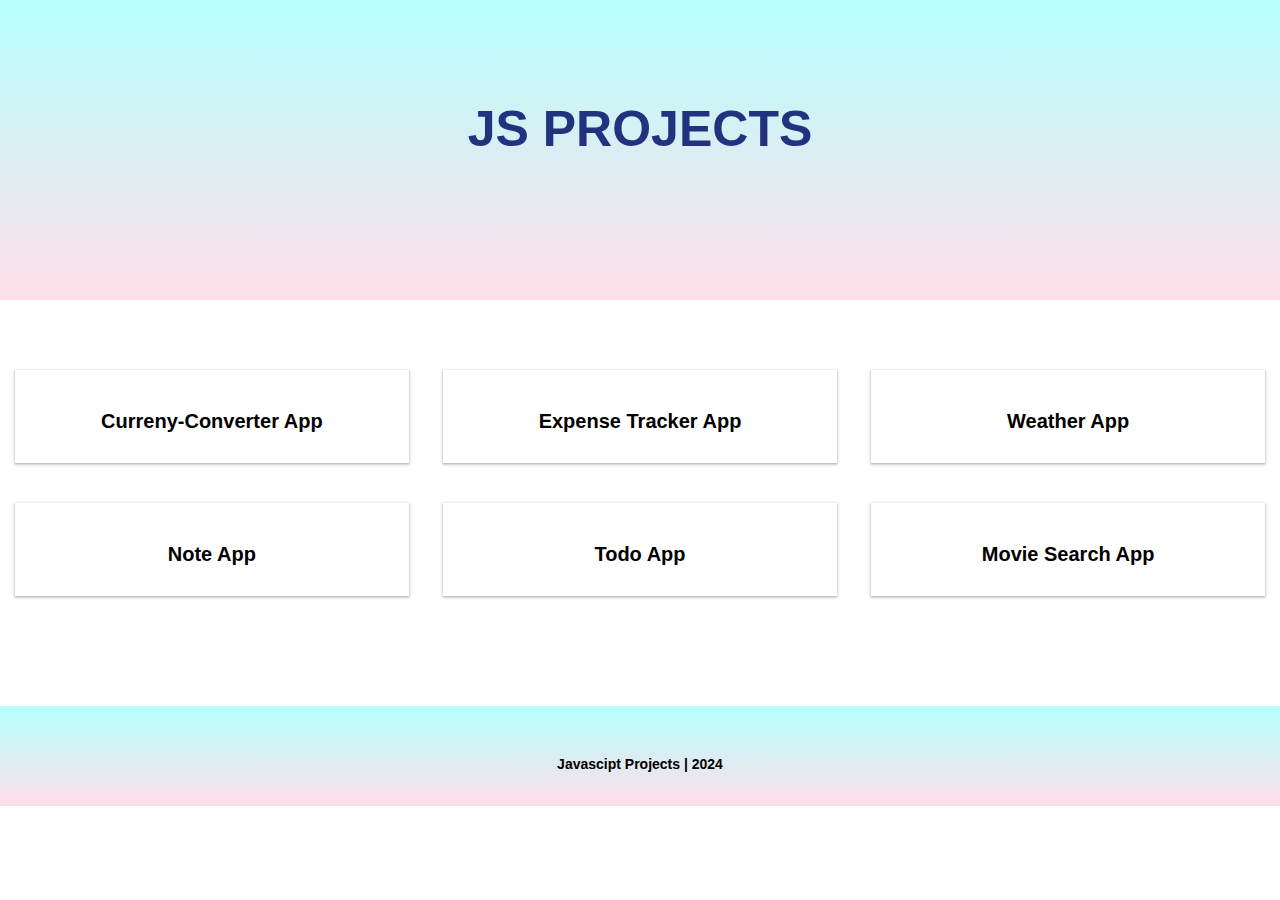
==== index.html @ 1cbf563d "Updates" ====
<!DOCTYPE html>
<html lang="en">

<head>
    <meta charset="UTF-8">
    <meta name="viewport" content="width=device-width, initial-scale=1.0">
    <title>Js Projects</title>
</head>

<style>
    * {
        margin: 0;
        padding: 0;
        box-sizing: border-box;
        text-align: center;
    }

    body {
        font-family: Arial, Helvetica, sans-serif;
    }

    .banner {
        width: 100%;
        height: 300px;
        background-color: #FFDEE9;
        background-image: linear-gradient(0deg, #FFDEE9 0%, #B5FFFC 100%);
    }

    .banner h1 {
        color: #23327e;
        font-size: 50px;
        padding-top: 100px;
    }

    .js-projects {
        width: 100%;
        display: flex;
        justify-content: space-between;
        flex-wrap: wrap;
        padding: 70px 15px;
    }

    .box {
        width: 31.5%;
        display: flex;
        flex-direction: column;
        gap: 40px;
        margin-bottom: 40px;
        box-shadow: rgba(60, 64, 67, 0.3) 0px 1px 2px 0px, rgba(60, 64, 67, 0.15) 0px 1px 3px 1px;
        padding-bottom: 30px;

    }
.box img:hover{
    opacity: 0.6;
  
    transition: all 0.5s ease-in-out;

}
    .box a {
        text-decoration: none;
        color: black;
        font-size: 20px;
        font-weight: bold;

    }
    .box a:hover{
        color: orangered;
    }

    footer {
        width: 100%;
        height: 100px;
        background-image: linear-gradient(0deg, #FFDEE9 0%, #B5FFFC 100%);
        padding: 50px;
    }

    footer p {
        margin: auto;
        font-size: 14px;
        font-weight: bold;
    }
</style>

<body>

    <div class="banner">
        <h1>JS PROJECTS</h1>
    </div>
    <div class="js-projects">


        <div class="box">
            <img src="../Javascript-Projects/img/Curreny-Converter.webp" alt="">
            <a href="Currency Conveter/index.html" target="_blank">Curreny-Converter App</a>
        </div>

        <div class="box">
            <img src="../Javascript-Projectss/img/Expense-Tracker.webp" alt="">
            <a href="Expense Tracker/index.html" target="_blank">Expense Tracker App</a>
        </div>

        <div class="box">
            <img src="../Javascript-Projects/img/Weather.webp" alt="">
            <a href="Weather App/index.html" target="_blank">Weather App</a>
        </div>

        <div class="box">
            <img src="../Javascript-Projects/img/note-app.webp" alt="">
            <a href="Note App/index.html" target="_blank">Note App</a>
        </div>

        <div class="box">
            <img src="../Javascript-Projects/img/Todo.webp" alt="">
            <a href="Todo List/index.html" target="_blank">Todo App</a>
        </div>

        <div class="box">
            <img src="../Javascript-Projects/img/movie-search-app.webp" alt="">
            <a href="Movie-Search-App/index.html" target="_blank">Movie Search App</a>
        </div>


    </div>

    <footer>
        <p>Javascipt Projects | 2024</p>
    </footer>

</body>

</html>
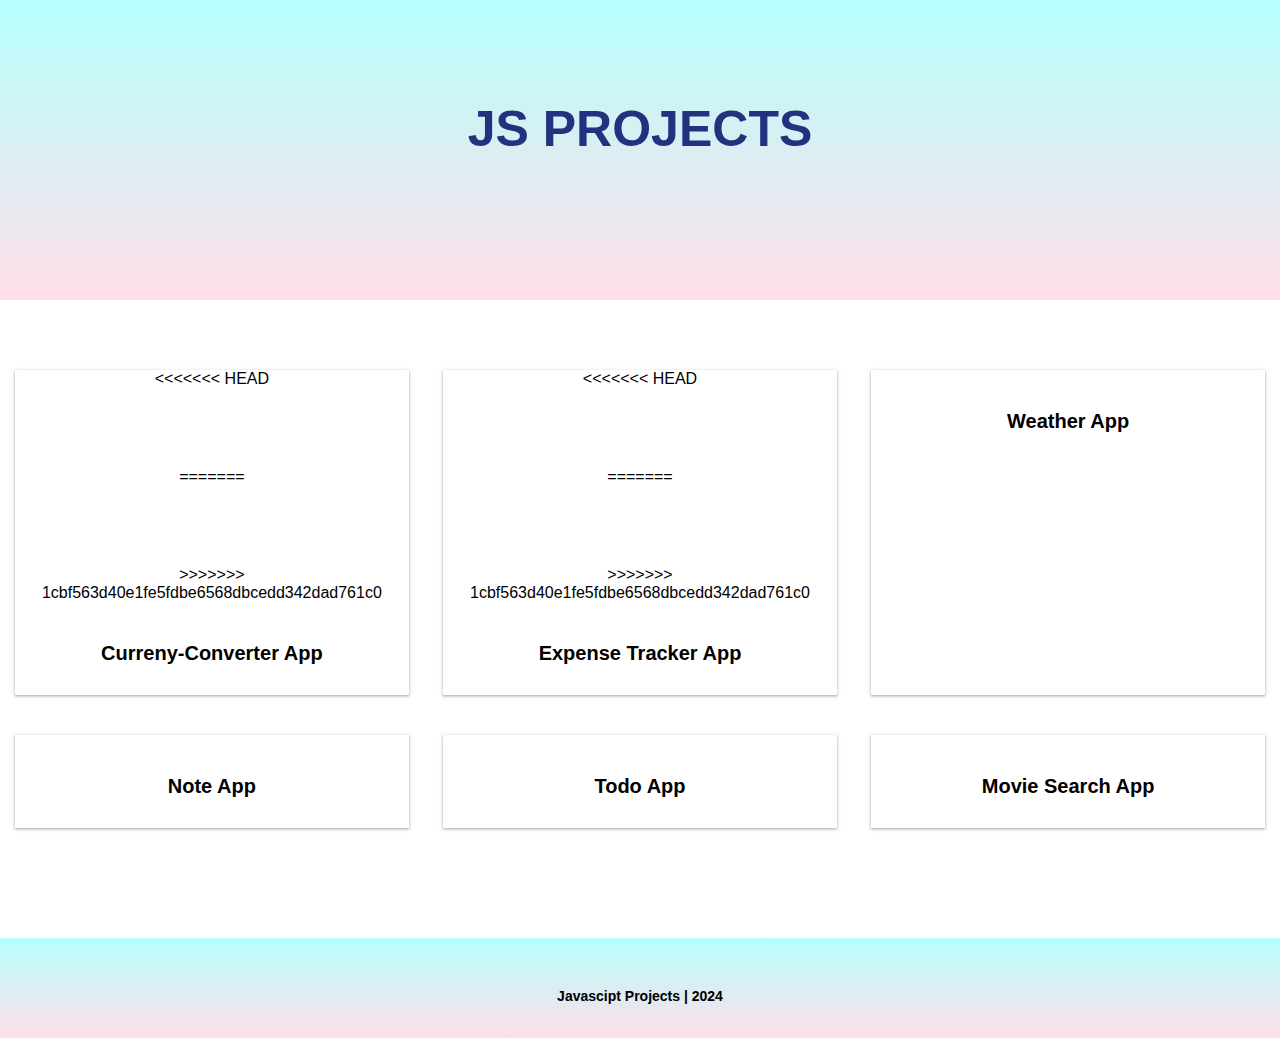
==== commit 0fc5a4c6: "yes" ====
--- a/index.html
+++ b/index.html
@@ -4,7 +4,7 @@
 <head>
     <meta charset="UTF-8">
     <meta name="viewport" content="width=device-width, initial-scale=1.0">
-    <title>Js Projects</title>
+    <title>Javascript Projects</title>
 </head>
 
 <style>
@@ -90,12 +90,20 @@
 
 
         <div class="box">
+<<<<<<< HEAD
+            <img src="../Javascript-Projects/img/currency-coverter.webp" alt="">
+=======
             <img src="../Javascript-Projects/img/Curreny-Converter.webp" alt="">
+>>>>>>> 1cbf563d40e1fe5fdbe6568dbcedd342dad761c0
             <a href="Currency Conveter/index.html" target="_blank">Curreny-Converter App</a>
         </div>
 
         <div class="box">
+<<<<<<< HEAD
+            <img src="../Javascript-Projects/img/Expense-Tracker.webp" alt="">
+=======
             <img src="../Javascript-Projectss/img/Expense-Tracker.webp" alt="">
+>>>>>>> 1cbf563d40e1fe5fdbe6568dbcedd342dad761c0
             <a href="Expense Tracker/index.html" target="_blank">Expense Tracker App</a>
         </div>
 
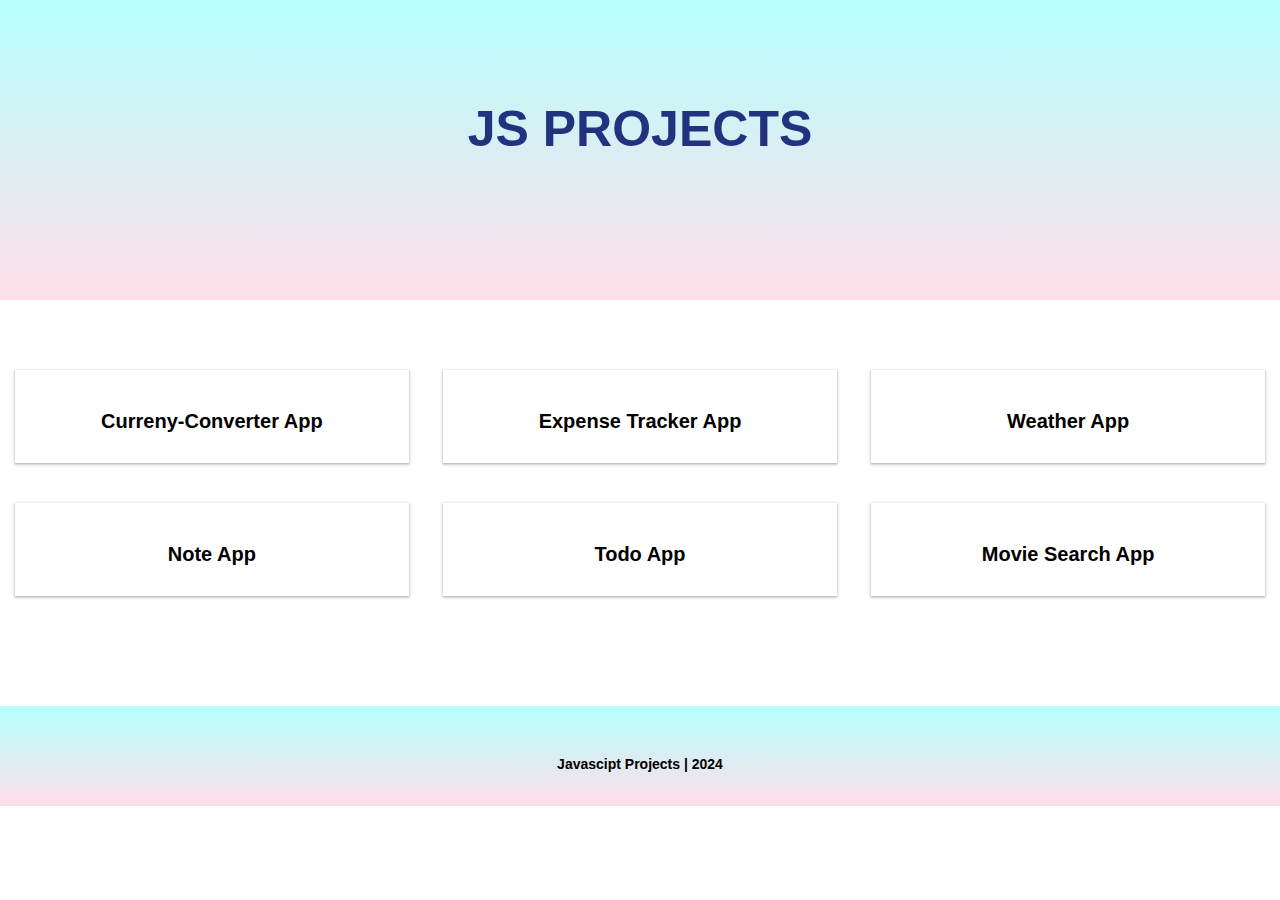
==== commit 14f25de4: "yes" ====
--- a/index.html
+++ b/index.html
@@ -90,20 +90,12 @@
 
 
         <div class="box">
-<<<<<<< HEAD
             <img src="../Javascript-Projects/img/currency-coverter.webp" alt="">
-=======
-            <img src="../Javascript-Projects/img/Curreny-Converter.webp" alt="">
->>>>>>> 1cbf563d40e1fe5fdbe6568dbcedd342dad761c0
             <a href="Currency Conveter/index.html" target="_blank">Curreny-Converter App</a>
         </div>
 
         <div class="box">
-<<<<<<< HEAD
             <img src="../Javascript-Projects/img/Expense-Tracker.webp" alt="">
-=======
-            <img src="../Javascript-Projectss/img/Expense-Tracker.webp" alt="">
->>>>>>> 1cbf563d40e1fe5fdbe6568dbcedd342dad761c0
             <a href="Expense Tracker/index.html" target="_blank">Expense Tracker App</a>
         </div>
 
